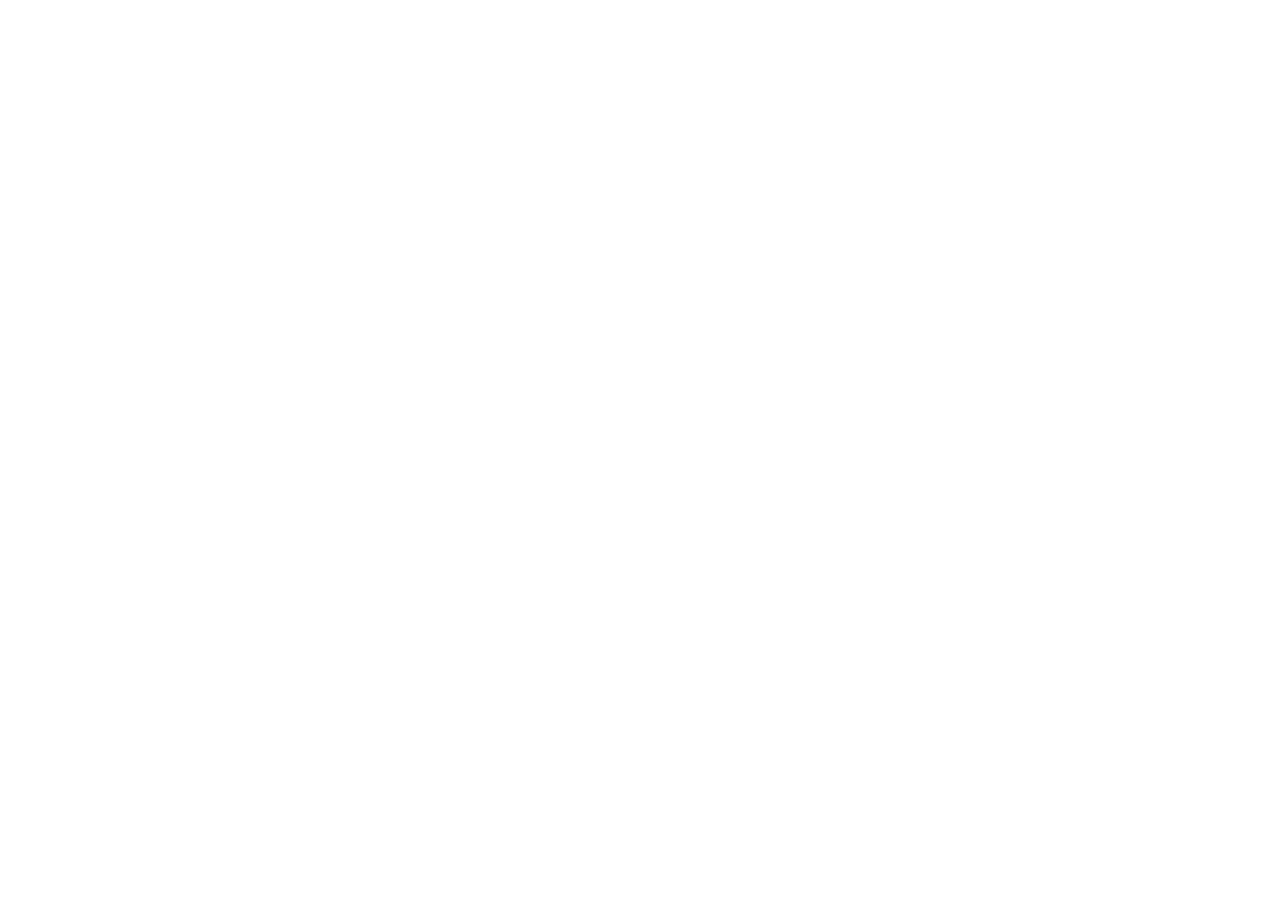
==== pages/contacts.html @ 635fefe1 "Home Page and General CSS" ====
<!DOCTYPE html>
<html lang="pt-br">
<head>
    <meta charset="UTF-8">
    <meta http-equiv="X-UA-Compatible" content="IE=edge">
    <meta name="viewport" content="width=device-width, initial-scale=1.0">
    <title>Home</title>
</head>
<body>
    <head></head>
    <main></main>
    <footer></footer>
</body>
</html>
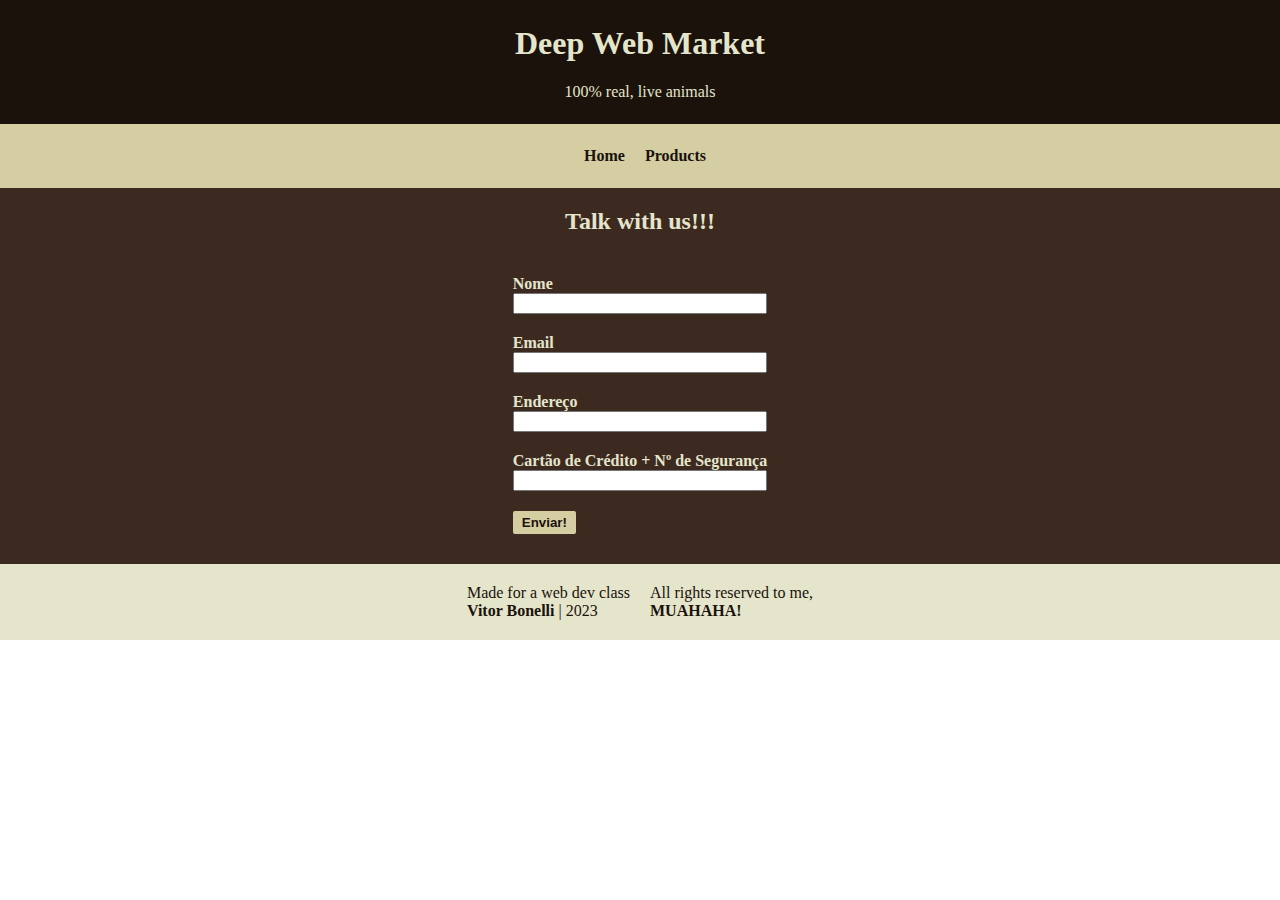
==== commit e8c01910: "V 0.9" ====
--- a/pages/contacts.html
+++ b/pages/contacts.html
@@ -4,11 +4,56 @@
     <meta charset="UTF-8">
     <meta http-equiv="X-UA-Compatible" content="IE=edge">
     <meta name="viewport" content="width=device-width, initial-scale=1.0">
-    <title>Home</title>
+    <link rel="stylesheet" href="../style/contact.css">
+    <script src="../scripts/form-script.js"></script>
+    <title>Deep Web Market - Contact Us!</title>
 </head>
 <body>
-    <head></head>
-    <main></main>
-    <footer></footer>
+    <head>
+        <header>
+            <h1>Deep Web Market</h1>
+            <span>100% real, live animals</span>
+        </header>
+
+        <nav>
+            <a href="./index.html" target="_blank"><b>Home</b></a>
+            <a href="./products.html" target="_blank"><b>Products</b></a>
+        </nav>
+    </head>
+
+    <main>
+        <h2>Talk with us!!!</h2>
+
+        <form>
+            <div class="container-input">
+                <label><b>Nome</b></label>
+                <input type="text" name="nome" id="nome">
+            </div>
+
+            <div class="container-input">
+                <label><b>Email</b></label>
+                <input type="text" name="email" id="email">
+            </div>
+
+            <div class="container-input">
+                <label><b>Endereço</b></label>
+                <input type="text" name="endereco" id="endereco">
+            </div>
+
+            <div class="container-input">
+                <label><b>Cartão de Crédito + Nº de Segurança</b></label>
+                <input type="text" name="credicard" id="credicard">
+            </div>
+
+            <button onclick="validaInfo()"><b>Enviar!</b></button>
+        </form>
+
+        <span id="exibe-texto" style="display: none;">zap zap</span>
+    </main>
+
+    <footer>
+        <span>Made for a web dev class<br><b>Vitor Bonelli</b> | 2023 </span>
+        <span class="copyright-footer">All rights reserved to me,<br><b>MUAHAHA!</b></span>
+    </footer>
 </body>
 </html>--- a/style/contact.css
+++ b/style/contact.css
@@ -0,0 +1,111 @@
+/* COLORS
+    #1A120B
+    #3C2A21
+    #D5CEA3
+    #E5E5CB
+*/
+
+body{
+    display: flex;
+    justify-content: center;
+    align-items: center;
+    flex-direction: column;
+
+    margin: 0px;
+    padding: 0px;
+}
+
+header{
+    display: flex;
+    justify-content: center;
+    align-items: center;
+    flex-direction: column;
+
+    width: 100%;
+    height: 4em;
+    padding-top: 20px;
+    padding-bottom: 40px;
+
+    background-color: #1A120B;
+    color: #E5E5CB;
+}
+
+nav{
+    display: flex;
+    justify-content: center;
+    align-items: center;
+    flex-direction: row;
+
+    height: 4em;
+    width: 100%;
+    background-color: #D5CEA3;
+}
+
+nav a{
+    margin-left: 10px;
+    color: #1A120B;
+    text-decoration: none;
+    padding: 5px;
+}
+
+nav a:hover{
+    color: #D5CEA3;
+    background-color: #1A120B;
+}
+
+main{
+    display: flex;
+    justify-content: center;
+    align-items: center;
+    flex-direction: column;
+
+    width: 100%;
+    background-color: #3C2A21;
+    color: #E5E5CB;
+}
+
+form{
+    margin-top: 20px;
+    margin-bottom: 30px;
+    border-radius: 2px;
+}
+
+form button{
+    background-color: #D5CEA3;
+    color: #1A120B;
+    border: solid 3px #D5CEA3;
+    border-radius: 2px;
+}
+
+form button:hover{
+    background-color: #1A120B;
+    color: #D5CEA3;
+    border: solid 3px #1A120B;
+}
+
+.container-input{
+    display: flex;
+    flex-direction: column;
+}
+
+.container-input input{
+    margin-bottom: 20px;
+}
+
+footer{
+    display: flex;
+    justify-content: center;
+    align-items: center;
+
+    background-color: #E5E5CB;
+    color: #1A120B;
+    width: 100%;
+    height: auto;
+
+    padding-top: 20px;
+    padding-bottom: 20px;
+}
+
+.copyright-footer{
+    margin-left: 20px;
+}